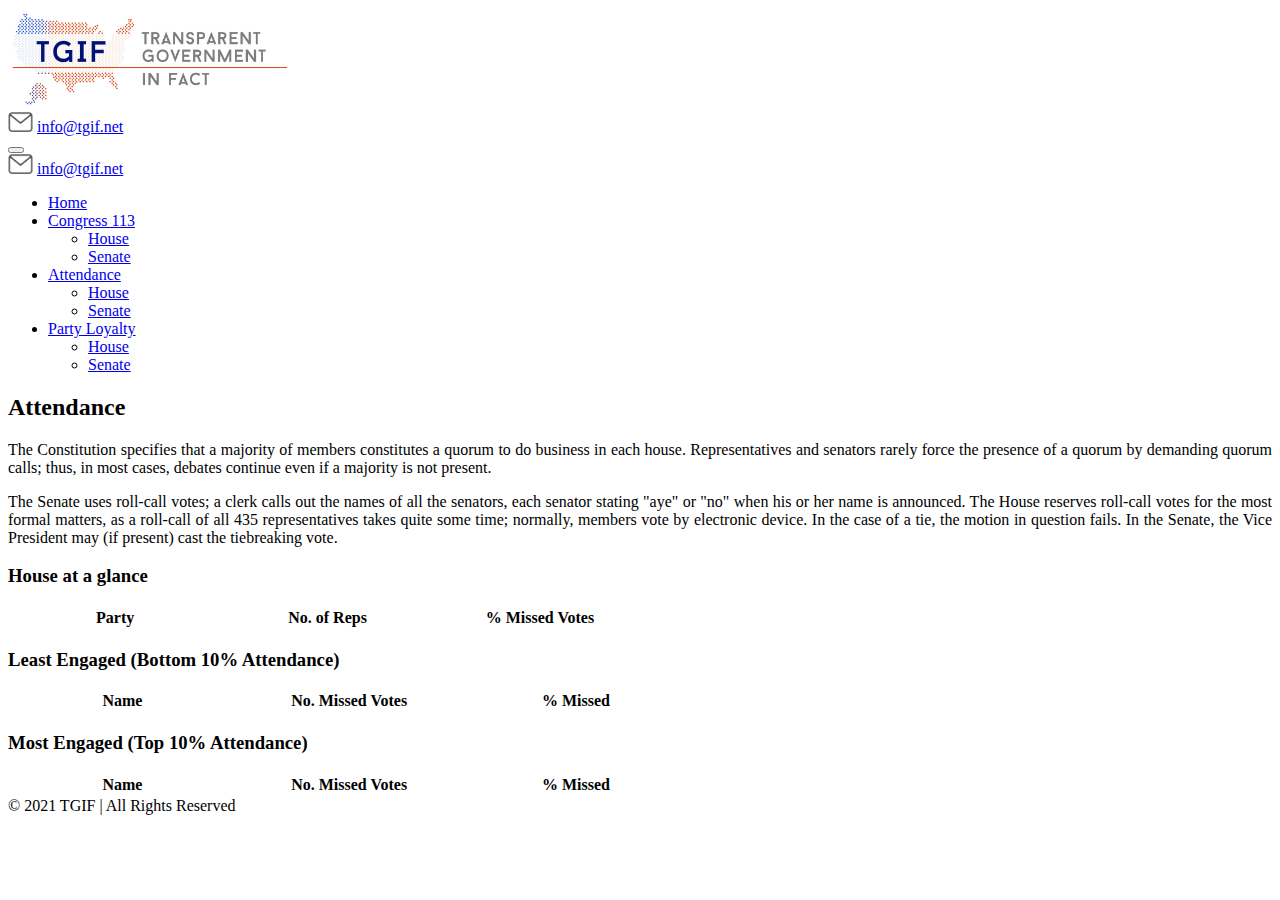
==== pages/attendance-house.html @ 0b547671 "First commit" ====
<!DOCTYPE html>
<html lang="en">
<head>
    <meta charset="UTF-8">
    <meta http-equiv="X-UA-Compatible" content="IE=edge">
    <meta name="viewport" content="width=device-width, initial-scale=1.0">
    <link href="https://cdn.jsdelivr.net/npm/bootstrap@5.0.2/dist/css/bootstrap.min.css" rel="stylesheet" integrity="sha384-EVSTQN3/azprG1Anm3QDgpJLIm9Nao0Yz1ztcQTwFspd3yD65VohhpuuCOmLASjC" crossorigin="anonymous">
    <link rel="stylesheet" href="../styles/styles.css">
    <link rel="icon" type="image/png" href="../assets/favicon.png"/>
    <title>TGIF - Congressmen Attendance</title>
</head>
<body>
    <!-- <div class="loader d-flex justify-content-center align-items-center" id="preloader">
        <img src="../assets/great-seal.png" alt="">
    </div> -->
    <header>
        <div class="container-fluid">
            <div class="d-flex justify-content-center justify-content-sm-between align-items-center px-5 py-2">
                <div>
                    <img src="../assets/logo.jpg" alt="TGIF Logo" class="header-logo">
                </div>
                <div class="d-none d-sm-block">
                    <img src="../assets/envelope.png" alt="Envelope Icon" class="header-icon">
                    <a href="mailto:info@tgif.net">info@tgif.net</a>
                </div>
            </div>
        </div>
        <nav class="navbar navbar-expand-sm navbar-light bg-light px-4">
            <div class="container-fluid">
                <button class="navbar-toggler" type="button" data-bs-toggle="collapse" data-bs-target="#navbarSupportedContent"
                aria-controls="navbarSupportedContent" aria-expanded="false" aria-label="Toggle navigation">
                    <span class="navbar-toggler-icon"></span>
                </button>
                <div class="d-sm-none">
                    <img src="../assets/envelope.png" alt="Envelope Icon" class="header-icon">
                    <a href="mailto:info@tgif.net">info@tgif.net</a>
                </div>
                <div class="collapse navbar-collapse" id="navbarSupportedContent">
                    <ul class="navbar-nav me-auto mb-2 mb-lg-0">
                        <li class="nav-item">
                            <a class="nav-link" aria-current="page" href="../index.html">Home</a>
                        </li>
                        <li class="nav-item dropdown">
                            <a class="nav-link dropdown-toggle" href="#" id="navbarDropdown" role="button" data-bs-toggle="dropdown"
                            aria-expanded="false">
                            Congress 113
                            </a>
                            <ul class="dropdown-menu" aria-labelledby="navbarDropdown">
                                <li><a class="dropdown-item" href="./house.html">House</a></li>
                                <li><a class="dropdown-item" href="#">Senate</a></li>
                            </ul>
                        </li>
                        <li class="nav-item dropdown">
                            <a class="nav-link dropdown-toggle active" href="#" id="navbarDropdown" role="button" data-bs-toggle="dropdown"
                            aria-expanded="false">
                            Attendance
                            </a>
                            <ul class="dropdown-menu" aria-labelledby="navbarDropdown">
                                <li><a class="dropdown-item active" href="../pages/attendance-house.html">House</a></li>
                                <li><a class="dropdown-item" href="../pages/attendance-senate.html">Senate</a></li>
                            </ul>
                        </li>
                        <li class="nav-item dropdown">
                            <a class="nav-link dropdown-toggle" href="#" id="navbarDropdown" role="button" data-bs-toggle="dropdown"
                            aria-expanded="false">
                            Party Loyalty
                            </a>
                            <ul class="dropdown-menu" aria-labelledby="navbarDropdown">
                                <li><a class="dropdown-item" href="../pages/loyalty-house.html">House</a></li>
                                <li><a class="dropdown-item" href="../pages/loyalty-senate.html">Senate</a></li>
                            </ul>
                        </li>
                    </ul>
                </div>
            </div>
        </nav>
    </header>
    <main class="container pt-1 pb-5 mb-5">
        <!-- <div class="d-flex justify-content-end mb-5" id="hola">
            <img src="../assets/z-out.png" alt="" class="icon ms-2" id="less">
            <img src="../assets/z-in.png" alt="" class="icon ms-2" id="more">
            <img src="../assets/moon.png" alt="" class="icon ms-3" id="mode">
        </div> -->
        <div class="row">
            <div class="col-12 col-lg-7">
                <h2>Attendance</h2>
                <p>The Constitution specifies that a majority of members constitutes a quorum to do business in each house. Representatives and senators rarely force the presence of a quorum by demanding quorum calls; thus, in most cases, debates continue even if a majority is not present.</p>
                
                <p>The Senate uses roll-call votes; a clerk calls out the names of all the senators, each senator stating "aye" or "no" when his or her name is announced. The House reserves roll-call votes for the most formal matters, as a roll-call of all 435 representatives takes quite some time; normally, members vote by electronic device. In the case of a tie, the motion in question fails. In the Senate, the Vice President may (if present) cast the tiebreaking vote.</p>
            </div>
            <div class="col-12 col-lg-5 ps-lg-5">
                <h3 class="fs-4 text-end">House at a glance</h3>
                <table class="table table-striped text-center align-middle">
                    <thead class="table-dark">
                        <tr class="align-middle">
                            <th>Party</th>
                            <th>No. of Reps</th>
                            <th>% Missed Votes</th>
                        </tr>
                    </thead>
                    <tbody id="glance">

                    </tbody>
                </table>
            </div>
        </div>
        <div class="row">
            <!-- <div>
                <form class="d-flex row align-items-center my-4">
                    <div class="d-flex col-4 col-md-6">
                        <select name="state" id="states" class="form-select" aria-label="Default select example">
                            <option value="all">View All</option>
                        </select>
                    </div>
                </form>
            </div> -->
            <div class="col-12 col-lg-6 pe-lg-5">
                <h3 class="fs-4">Least Engaged (Bottom 10% Attendance)</h3>
                <table class="table table-striped text-center align-middle">
                    <thead class="table-dark">
                        <tr class="align-middle">
                            <th>Name</th>
                            <th>No. Missed Votes</th>
                            <th>% Missed</th>
                        </tr>
                    </thead>
                    <tbody id="leastEngaged">
                    </tbody>
                </table>
            </div>
            <div class="col-12 col-lg-6 ps-lg-5">
                <h3 class="fs-4">Most Engaged (Top 10% Attendance)</h3>
                <table class="table table-striped text-center align-middle">
                    <thead class="table-dark">
                        <tr class="align-middle">
                            <th>Name</th>
                            <th>No. Missed Votes</th>
                            <th>% Missed</th>
                        </tr>
                    </thead>
                    <tbody id="mostEngaged">
                    </tbody>
                </table>
            </div>
        </div>
    </main>
    <footer class="container-fluid bg-dark d-flex justify-content-center py-3">
        <span class="text-white">&copy; 2021 TGIF | All Rights Reserved</span>
    </footer>
    <script src="https://cdn.jsdelivr.net/npm/bootstrap@5.0.2/dist/js/bootstrap.bundle.min.js" integrity="sha384-MrcW6ZMFYlzcLA8Nl+NtUVF0sA7MsXsP1UyJoMp4YLEuNSfAP+JcXn/tWtIaxVXM" crossorigin="anonymous"></script>
    <script src="../js/house.js"></script>
    <script src="../js/main.js"></script>
</body>
</html>
---- styles/styles.css ----
.header-logo{
    height: 100px;
}
.header-icon{
    width: 25px;
}
.first{
    width: 30%;
}
th{
    width: calc(70%/4);
}
p{
    text-align: justify;
}

.icon{
    width: 40px;
    cursor: pointer;
}

.red{
    background-color: red;
}
th{
    position: sticky;
    top: 0;
}

.loader{
    width: 100vw;
    height: 100vh;
    background-color: white;
    position: fixed;
    z-index: 100;
}

#preloader img{
    width: 20vw;
    /* transform: matrix(); */
}
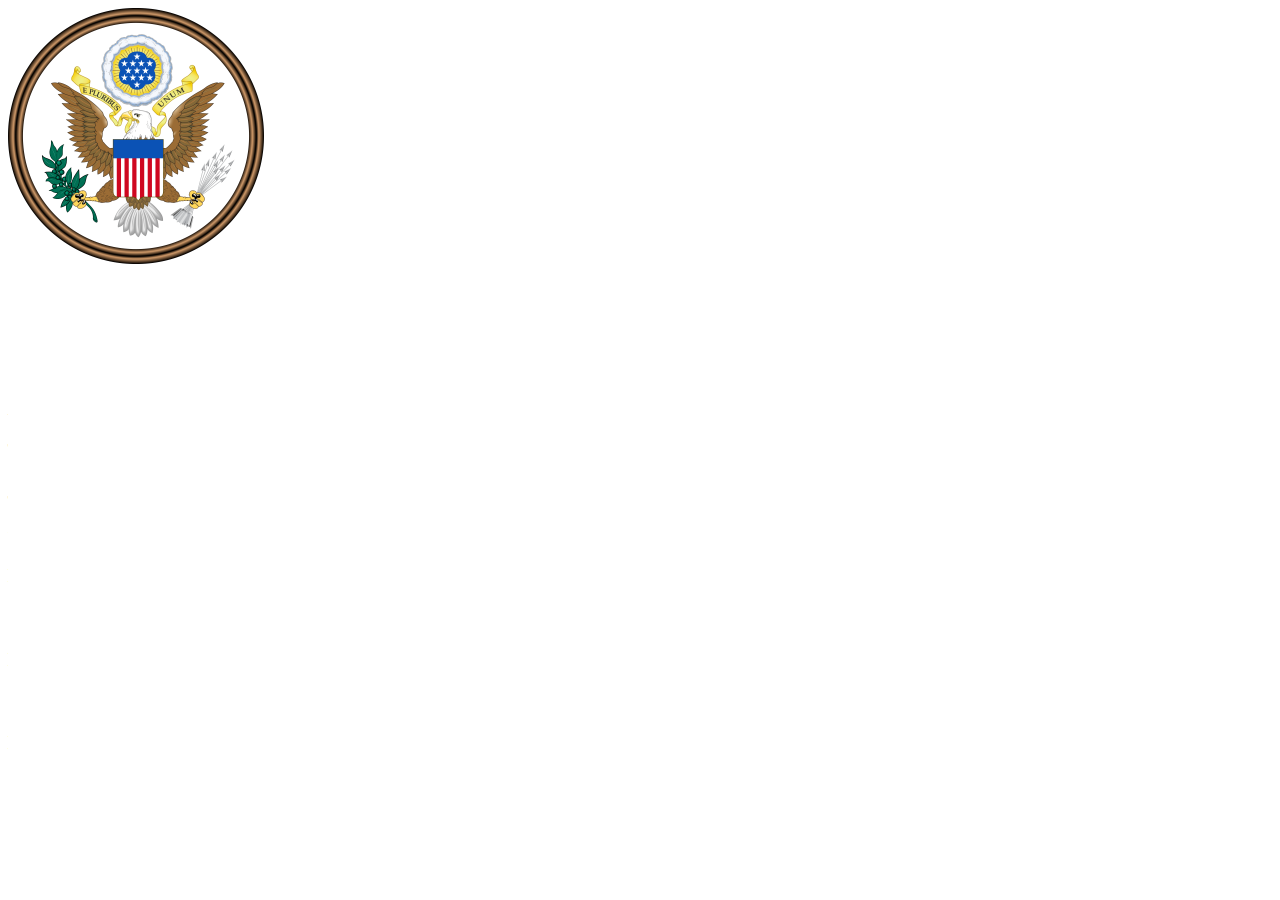
==== commit 71f2ed6f: "Second commit" ====
--- a/pages/attendance-house.html
+++ b/pages/attendance-house.html
@@ -10,9 +10,9 @@
     <title>TGIF - Congressmen Attendance</title>
 </head>
 <body>
-    <!-- <div class="loader d-flex justify-content-center align-items-center" id="preloader">
+    <div class="loader d-flex justify-content-center align-items-center" id="preloader">
         <img src="../assets/great-seal.png" alt="">
-    </div> -->
+    </div>
     <header>
         <div class="container-fluid">
             <div class="d-flex justify-content-center justify-content-sm-between align-items-center px-5 py-2">
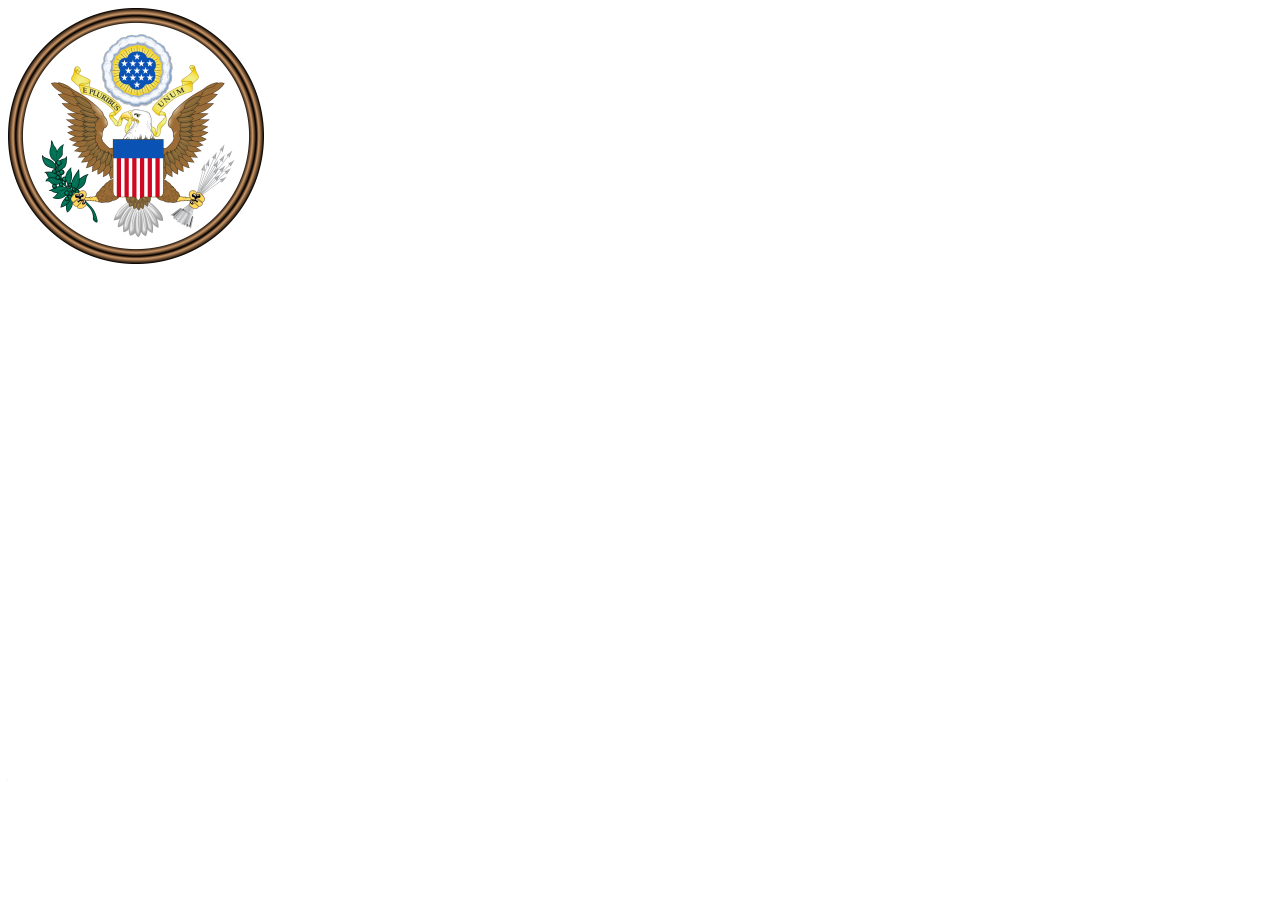
==== commit 339fc45e: "version 2.0" ====
--- a/pages/attendance-house.html
+++ b/pages/attendance-house.html
@@ -9,9 +9,19 @@
     <link rel="icon" type="image/png" href="../assets/favicon.png"/>
     <title>TGIF - Congressmen Attendance</title>
 </head>
-<body>
-    <div class="loader d-flex justify-content-center align-items-center" id="preloader">
+<body class="min-vh-100 d-flex flex-column" id="body">
+    <div class="loader d-flex flex-column justify-content-center align-items-center" id="preloader">
         <img src="../assets/great-seal.png" alt="">
+        <div id="floatingBarsG">
+            <div class="blockG" id="rotateG_01"></div>
+            <div class="blockG" id="rotateG_02"></div>
+            <div class="blockG" id="rotateG_03"></div>
+            <div class="blockG" id="rotateG_04"></div>
+            <div class="blockG" id="rotateG_05"></div>
+            <div class="blockG" id="rotateG_06"></div>
+            <div class="blockG" id="rotateG_07"></div>
+            <div class="blockG" id="rotateG_08"></div>
+         </div>
     </div>
     <header>
         <div class="container-fluid">
@@ -21,11 +31,11 @@
                 </div>
                 <div class="d-none d-sm-block">
                     <img src="../assets/envelope.png" alt="Envelope Icon" class="header-icon">
-                    <a href="mailto:info@tgif.net">info@tgif.net</a>
+                    <a href="mailto:info@tgif.net" class="fs-6">info@tgif.net</a>
                 </div>
             </div>
         </div>
-        <nav class="navbar navbar-expand-sm navbar-light bg-light px-4">
+        <nav class="navbar navbar-expand-lg navbar-light px-4">
             <div class="container-fluid">
                 <button class="navbar-toggler" type="button" data-bs-toggle="collapse" data-bs-target="#navbarSupportedContent"
                 aria-controls="navbarSupportedContent" aria-expanded="false" aria-label="Toggle navigation">
@@ -33,41 +43,41 @@
                 </button>
                 <div class="d-sm-none">
                     <img src="../assets/envelope.png" alt="Envelope Icon" class="header-icon">
-                    <a href="mailto:info@tgif.net">info@tgif.net</a>
+                    <a href="mailto:info@tgif.net" class="fs-6">info@tgif.net</a>
                 </div>
                 <div class="collapse navbar-collapse" id="navbarSupportedContent">
                     <ul class="navbar-nav me-auto mb-2 mb-lg-0">
                         <li class="nav-item">
-                            <a class="nav-link" aria-current="page" href="../index.html">Home</a>
+                            <a class="fs-6 nav-link" aria-current="page" href="../index.html">Home</a>
                         </li>
                         <li class="nav-item dropdown">
-                            <a class="nav-link dropdown-toggle" href="#" id="navbarDropdown" role="button" data-bs-toggle="dropdown"
+                            <a class="fs-6 nav-link dropdown-toggle" href="#" id="navbarDropdown" role="button" data-bs-toggle="dropdown"
                             aria-expanded="false">
                             Congress 113
                             </a>
                             <ul class="dropdown-menu" aria-labelledby="navbarDropdown">
-                                <li><a class="dropdown-item" href="./house.html">House</a></li>
-                                <li><a class="dropdown-item" href="#">Senate</a></li>
+                                <li><a class="fs-6 dropdown-item" href="./house.html">House</a></li>
+                                <li><a class="fs-6 dropdown-item" href="./senate.html">Senate</a></li>
                             </ul>
                         </li>
                         <li class="nav-item dropdown">
-                            <a class="nav-link dropdown-toggle active" href="#" id="navbarDropdown" role="button" data-bs-toggle="dropdown"
+                            <a class="fs-6 nav-link dropdown-toggle active" href="#" id="navbarDropdown" role="button" data-bs-toggle="dropdown"
                             aria-expanded="false">
                             Attendance
                             </a>
                             <ul class="dropdown-menu" aria-labelledby="navbarDropdown">
-                                <li><a class="dropdown-item active" href="../pages/attendance-house.html">House</a></li>
-                                <li><a class="dropdown-item" href="../pages/attendance-senate.html">Senate</a></li>
+                                <li><a class="fs-6 dropdown-item" href="#">House</a></li>
+                                <li><a class="fs-6 dropdown-item" href="../pages/attendance-senate.html">Senate</a></li>
                             </ul>
                         </li>
                         <li class="nav-item dropdown">
-                            <a class="nav-link dropdown-toggle" href="#" id="navbarDropdown" role="button" data-bs-toggle="dropdown"
+                            <a class="fs-6 nav-link dropdown-toggle" href="#" id="navbarDropdown" role="button" data-bs-toggle="dropdown"
                             aria-expanded="false">
                             Party Loyalty
                             </a>
                             <ul class="dropdown-menu" aria-labelledby="navbarDropdown">
-                                <li><a class="dropdown-item" href="../pages/loyalty-house.html">House</a></li>
-                                <li><a class="dropdown-item" href="../pages/loyalty-senate.html">Senate</a></li>
+                                <li><a class="fs-6 dropdown-item" href="../pages/loyalty-house.html">House</a></li>
+                                <li><a class="fs-6 dropdown-item" href="../pages/loyalty-senate.html">Senate</a></li>
                             </ul>
                         </li>
                     </ul>
@@ -75,53 +85,43 @@
             </div>
         </nav>
     </header>
-    <main class="container pt-1 pb-5 mb-5">
-        <!-- <div class="d-flex justify-content-end mb-5" id="hola">
-            <img src="../assets/z-out.png" alt="" class="icon ms-2" id="less">
-            <img src="../assets/z-in.png" alt="" class="icon ms-2" id="more">
-            <img src="../assets/moon.png" alt="" class="icon ms-3" id="mode">
-        </div> -->
+    <main class="container pt-1 pb-5 mb-5 flex-grow-1" id="main">
+        <div class="d-flex justify-content-center mt-2 mb-4">
+            <img src="../assets/z-out.png" alt="Zoom Out Icon" class="icon ms-2" id="less">
+            <img src="../assets/z-in.png" alt="Zoom In Icon" class="icon ms-2" id="more">
+            <img src="../assets/moon.png" alt="Dark-Light Mode Icon" class="icon ms-4" id="mode">
+        </div>
         <div class="row">
             <div class="col-12 col-lg-7">
                 <h2>Attendance</h2>
-                <p>The Constitution specifies that a majority of members constitutes a quorum to do business in each house. Representatives and senators rarely force the presence of a quorum by demanding quorum calls; thus, in most cases, debates continue even if a majority is not present.</p>
+                <p class="fs-6">The Constitution specifies that a majority of members constitutes a quorum to do business in each house. Representatives and senators rarely force the presence of a quorum by demanding quorum calls; thus, in most cases, debates continue even if a majority is not present.</p>
                 
-                <p>The Senate uses roll-call votes; a clerk calls out the names of all the senators, each senator stating "aye" or "no" when his or her name is announced. The House reserves roll-call votes for the most formal matters, as a roll-call of all 435 representatives takes quite some time; normally, members vote by electronic device. In the case of a tie, the motion in question fails. In the Senate, the Vice President may (if present) cast the tiebreaking vote.</p>
+                <p class="fs-6">The Senate uses roll-call votes; a clerk calls out the names of all the senators, each senator stating "aye" or "no" when his or her name is announced. The House reserves roll-call votes for the most formal matters, as a roll-call of all 435 representatives takes quite some time; normally, members vote by electronic device. In the case of a tie, the motion in question fails. In the Senate, the Vice President may (if present) cast the tiebreaking vote.</p>
             </div>
             <div class="col-12 col-lg-5 ps-lg-5">
                 <h3 class="fs-4 text-end">House at a glance</h3>
                 <table class="table table-striped text-center align-middle">
                     <thead class="table-dark">
                         <tr class="align-middle">
-                            <th>Party</th>
-                            <th>No. of Reps</th>
-                            <th>% Missed Votes</th>
+                            <th class="fs-6">Party</th>
+                            <th class="fs-6">No. of Reps</th>
+                            <th class="fs-6">% Missed Votes</th>
                         </tr>
                     </thead>
                     <tbody id="glance">
-
                     </tbody>
                 </table>
             </div>
         </div>
         <div class="row">
-            <!-- <div>
-                <form class="d-flex row align-items-center my-4">
-                    <div class="d-flex col-4 col-md-6">
-                        <select name="state" id="states" class="form-select" aria-label="Default select example">
-                            <option value="all">View All</option>
-                        </select>
-                    </div>
-                </form>
-            </div> -->
             <div class="col-12 col-lg-6 pe-lg-5">
                 <h3 class="fs-4">Least Engaged (Bottom 10% Attendance)</h3>
                 <table class="table table-striped text-center align-middle">
                     <thead class="table-dark">
                         <tr class="align-middle">
-                            <th>Name</th>
-                            <th>No. Missed Votes</th>
-                            <th>% Missed</th>
+                            <th class="fs-6">Name</th>
+                            <th class="fs-6">No. Missed Votes</th>
+                            <th class="fs-6">% Missed</th>
                         </tr>
                     </thead>
                     <tbody id="leastEngaged">
@@ -133,15 +133,18 @@
                 <table class="table table-striped text-center align-middle">
                     <thead class="table-dark">
                         <tr class="align-middle">
-                            <th>Name</th>
-                            <th>No. Missed Votes</th>
-                            <th>% Missed</th>
+                            <th class="fs-6">Name</th>
+                            <th class="fs-6">No. Missed Votes</th>
+                            <th class="fs-6">% Missed</th>
                         </tr>
                     </thead>
                     <tbody id="mostEngaged">
                     </tbody>
                 </table>
             </div>
+        </div>
+        <div class="d-flex justify-content-end">
+            <a href="#"><img src="../assets/arrow.png" alt="Arrow icon" class="icon mt-4"></a> 
         </div>
     </main>
     <footer class="container-fluid bg-dark d-flex justify-content-center py-3">
--- a/styles/styles.css
+++ b/styles/styles.css
@@ -9,6 +9,8 @@
 }
 th{
     width: calc(70%/4);
+    position: sticky;
+    top: 0;
 }
 p{
     text-align: justify;
@@ -21,10 +23,6 @@
 
 .red{
     background-color: red;
-}
-th{
-    position: sticky;
-    top: 0;
 }
 
 .loader{
@@ -38,4 +36,251 @@
 #preloader img{
     width: 20vw;
     /* transform: matrix(); */
+}
+
+.nav-link{
+    color: white !important;
+    font-weight: bold;
+    text-transform: uppercase;
+}
+
+.active{
+    /* box-shadow: 2px 2px 1px black; */
+    background-color: #a11c20;
+    border-radius: 0 1rem 0 1rem;
+}
+
+.errImg{
+    width: 20%;
+}
+
+span{
+    color: white;
+}
+
+footer{
+    background-color: #313073;
+}
+
+.navbar{
+    background-color: #cb2229;
+}
+
+#floatingBarsG{
+	position:absolute;
+  top:80vh;
+  left:50%;
+  transform:translate(-50%, -50%);  
+	width:60px;
+	height:75px;
+	margin:auto;
+}
+
+.blockG{
+	position:absolute;
+	background-color:rgb(255,255,255);
+	width:10px;
+	height:23px;
+	border-radius:8px 8px 0 0;
+		-o-border-radius:8px 8px 0 0;
+		-ms-border-radius:8px 8px 0 0;
+		-webkit-border-radius:8px 8px 0 0;
+		-moz-border-radius:8px 8px 0 0;
+	transform:scale(0.4);
+		-o-transform:scale(0.4);
+		-ms-transform:scale(0.4);
+		-webkit-transform:scale(0.4);
+		-moz-transform:scale(0.4);
+	animation-name:fadeG;
+		-o-animation-name:fadeG;
+		-ms-animation-name:fadeG;
+		-webkit-animation-name:fadeG;
+		-moz-animation-name:fadeG;
+	animation-duration:0.832s;
+		-o-animation-duration:0.832s;
+		-ms-animation-duration:0.832s;
+		-webkit-animation-duration:0.832s;
+		-moz-animation-duration:0.832s;
+	animation-iteration-count:infinite;
+		-o-animation-iteration-count:infinite;
+		-ms-animation-iteration-count:infinite;
+		-webkit-animation-iteration-count:infinite;
+		-moz-animation-iteration-count:infinite;
+	animation-direction:normal;
+		-o-animation-direction:normal;
+		-ms-animation-direction:normal;
+		-webkit-animation-direction:normal;
+		-moz-animation-direction:normal;
+}
+
+#rotateG_01{
+	left:0;
+	top:27px;
+	animation-delay:0.3095s;
+		-o-animation-delay:0.3095s;
+		-ms-animation-delay:0.3095s;
+		-webkit-animation-delay:0.3095s;
+		-moz-animation-delay:0.3095s;
+	transform:rotate(-90deg);
+		-o-transform:rotate(-90deg);
+		-ms-transform:rotate(-90deg);
+		-webkit-transform:rotate(-90deg);
+		-moz-transform:rotate(-90deg);
+}
+
+#rotateG_02{
+	left:8px;
+	top:10px;
+	animation-delay:0.416s;
+		-o-animation-delay:0.416s;
+		-ms-animation-delay:0.416s;
+		-webkit-animation-delay:0.416s;
+		-moz-animation-delay:0.416s;
+	transform:rotate(-45deg);
+		-o-transform:rotate(-45deg);
+		-ms-transform:rotate(-45deg);
+		-webkit-transform:rotate(-45deg);
+		-moz-transform:rotate(-45deg);
+}
+
+#rotateG_03{
+	left:25px;
+	top:3px;
+	animation-delay:0.5225s;
+		-o-animation-delay:0.5225s;
+		-ms-animation-delay:0.5225s;
+		-webkit-animation-delay:0.5225s;
+		-moz-animation-delay:0.5225s;
+	transform:rotate(0deg);
+		-o-transform:rotate(0deg);
+		-ms-transform:rotate(0deg);
+		-webkit-transform:rotate(0deg);
+		-moz-transform:rotate(0deg);
+}
+
+#rotateG_04{
+	right:8px;
+	top:10px;
+	animation-delay:0.619s;
+		-o-animation-delay:0.619s;
+		-ms-animation-delay:0.619s;
+		-webkit-animation-delay:0.619s;
+		-moz-animation-delay:0.619s;
+	transform:rotate(45deg);
+		-o-transform:rotate(45deg);
+		-ms-transform:rotate(45deg);
+		-webkit-transform:rotate(45deg);
+		-moz-transform:rotate(45deg);
+}
+
+#rotateG_05{
+	right:0;
+	top:27px;
+	animation-delay:0.7255s;
+		-o-animation-delay:0.7255s;
+		-ms-animation-delay:0.7255s;
+		-webkit-animation-delay:0.7255s;
+		-moz-animation-delay:0.7255s;
+	transform:rotate(90deg);
+		-o-transform:rotate(90deg);
+		-ms-transform:rotate(90deg);
+		-webkit-transform:rotate(90deg);
+		-moz-transform:rotate(90deg);
+}
+
+#rotateG_06{
+	right:8px;
+	bottom:7px;
+	animation-delay:0.832s;
+		-o-animation-delay:0.832s;
+		-ms-animation-delay:0.832s;
+		-webkit-animation-delay:0.832s;
+		-moz-animation-delay:0.832s;
+	transform:rotate(135deg);
+		-o-transform:rotate(135deg);
+		-ms-transform:rotate(135deg);
+		-webkit-transform:rotate(135deg);
+		-moz-transform:rotate(135deg);
+}
+
+#rotateG_07{
+	bottom:0;
+	left:25px;
+	animation-delay:0.9385s;
+		-o-animation-delay:0.9385s;
+		-ms-animation-delay:0.9385s;
+		-webkit-animation-delay:0.9385s;
+		-moz-animation-delay:0.9385s;
+	transform:rotate(180deg);
+		-o-transform:rotate(180deg);
+		-ms-transform:rotate(180deg);
+		-webkit-transform:rotate(180deg);
+		-moz-transform:rotate(180deg);
+}
+
+#rotateG_08{
+	left:8px;
+	bottom:7px;
+	animation-delay:1.035s;
+		-o-animation-delay:1.035s;
+		-ms-animation-delay:1.035s;
+		-webkit-animation-delay:1.035s;
+		-moz-animation-delay:1.035s;
+	transform:rotate(-135deg);
+		-o-transform:rotate(-135deg);
+		-ms-transform:rotate(-135deg);
+		-webkit-transform:rotate(-135deg);
+		-moz-transform:rotate(-135deg);
+}
+
+
+
+@keyframes fadeG{
+	0%{
+		background-color:rgb(0,0,0);
+	}
+
+	100%{
+		background-color:rgb(255,255,255);
+	}
+}
+
+@-o-keyframes fadeG{
+	0%{
+		background-color:rgb(0,0,0);
+	}
+
+	100%{
+		background-color:rgb(255,255,255);
+	}
+}
+
+@-ms-keyframes fadeG{
+	0%{
+		background-color:rgb(0,0,0);
+	}
+
+	100%{
+		background-color:rgb(255,255,255);
+	}
+}
+
+@-webkit-keyframes fadeG{
+	0%{
+		background-color:rgb(0,0,0);
+	}
+
+	100%{
+		background-color:rgb(255,255,255);
+	}
+}
+
+@-moz-keyframes fadeG{
+	0%{
+		background-color:rgb(0,0,0);
+	}
+
+	100%{
+		background-color:rgb(255,255,255);
+	}
 }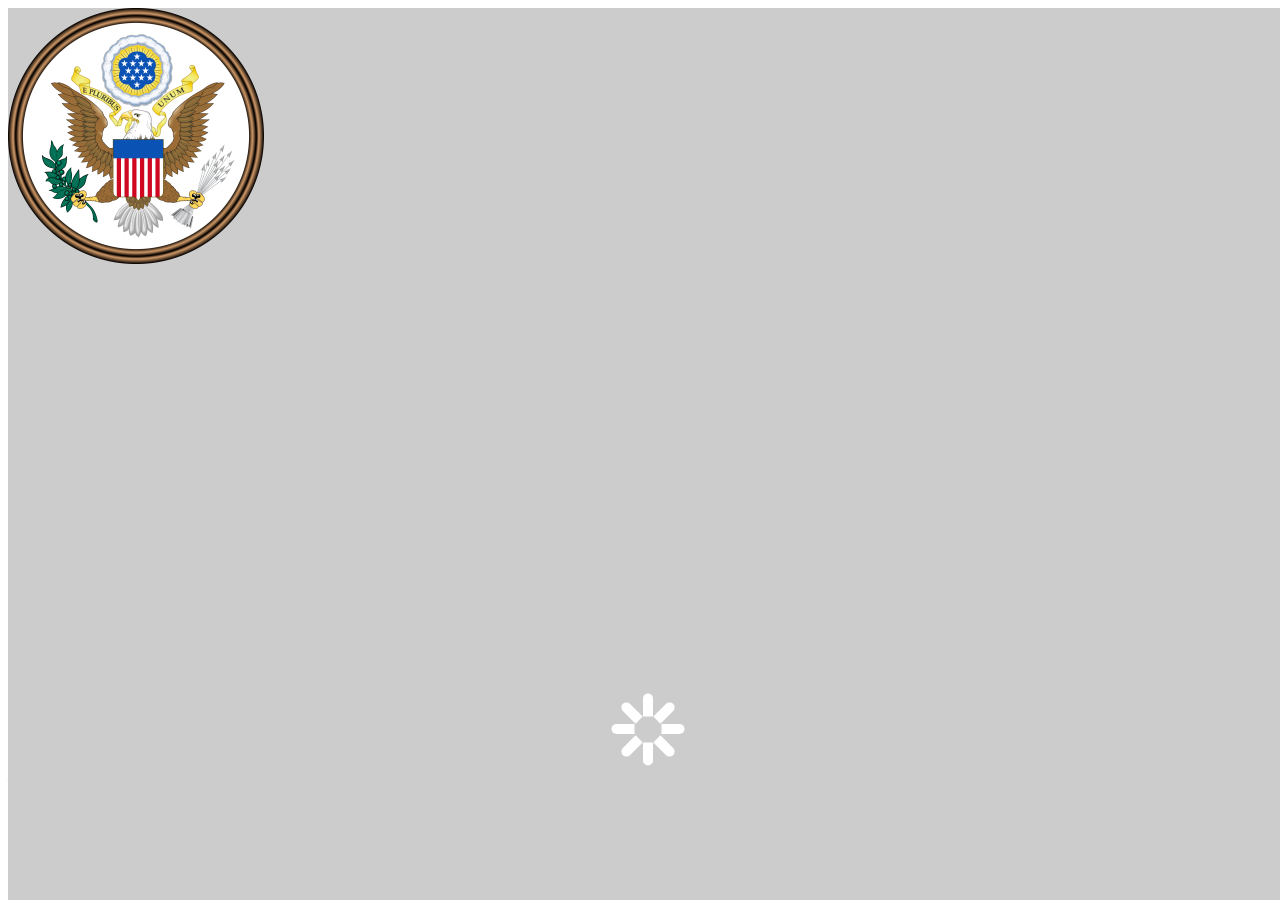
==== commit ca1bace3: "por favor funciona" ====
--- a/pages/attendance-house.html
+++ b/pages/attendance-house.html
@@ -151,7 +151,6 @@
         <span class="text-white">&copy; 2021 TGIF | All Rights Reserved</span>
     </footer>
     <script src="https://cdn.jsdelivr.net/npm/bootstrap@5.0.2/dist/js/bootstrap.bundle.min.js" integrity="sha384-MrcW6ZMFYlzcLA8Nl+NtUVF0sA7MsXsP1UyJoMp4YLEuNSfAP+JcXn/tWtIaxVXM" crossorigin="anonymous"></script>
-    <script src="../js/house.js"></script>
     <script src="../js/main.js"></script>
 </body>
 </html>--- a/styles/styles.css
+++ b/styles/styles.css
@@ -28,7 +28,7 @@
 .loader{
     width: 100vw;
     height: 100vh;
-    background-color: white;
+    background-color: rgba(204, 204, 204);
     position: fixed;
     z-index: 100;
 }
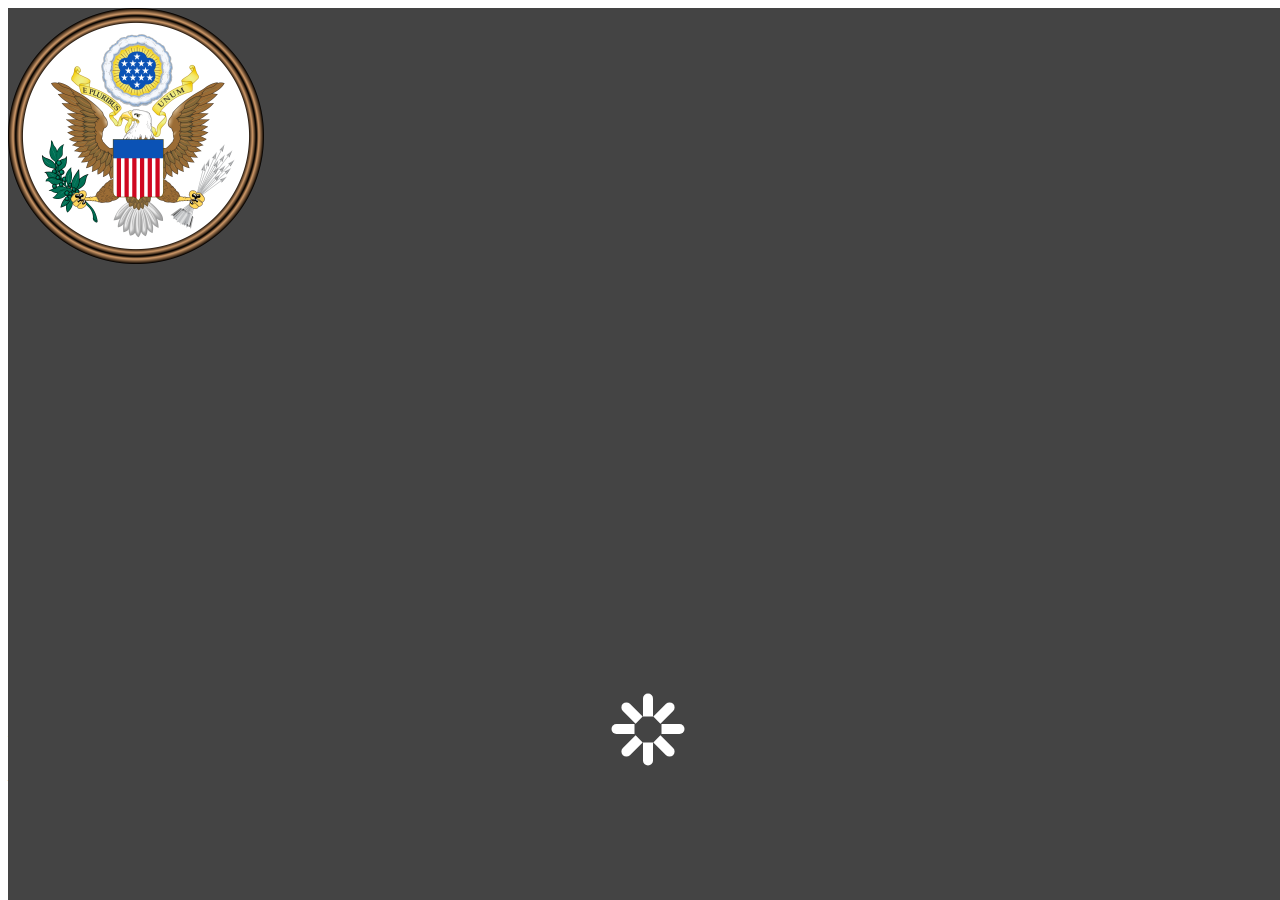
==== commit 254315ef: "version 1.0" ====
--- a/pages/attendance-house.html
+++ b/pages/attendance-house.html
@@ -27,7 +27,7 @@
         <div class="container-fluid">
             <div class="d-flex justify-content-center justify-content-sm-between align-items-center px-5 py-2">
                 <div>
-                    <img src="../assets/logo.jpg" alt="TGIF Logo" class="header-logo">
+                    <img src="../assets/logo.png" alt="TGIF Logo" class="header-logo">
                 </div>
                 <div class="d-none d-sm-block">
                     <img src="../assets/envelope.png" alt="Envelope Icon" class="header-icon">
--- a/styles/styles.css
+++ b/styles/styles.css
@@ -21,21 +21,16 @@
     cursor: pointer;
 }
 
-.red{
-    background-color: red;
-}
-
 .loader{
     width: 100vw;
     height: 100vh;
-    background-color: rgba(204, 204, 204);
+    background-color: #444;
     position: fixed;
     z-index: 100;
 }
 
 #preloader img{
     width: 20vw;
-    /* transform: matrix(); */
 }
 
 .nav-link{
@@ -45,7 +40,6 @@
 }
 
 .active{
-    /* box-shadow: 2px 2px 1px black; */
     background-color: #a11c20;
     border-radius: 0 1rem 0 1rem;
 }
@@ -233,8 +227,6 @@
 		-moz-transform:rotate(-135deg);
 }
 
-
-
 @keyframes fadeG{
 	0%{
 		background-color:rgb(0,0,0);
